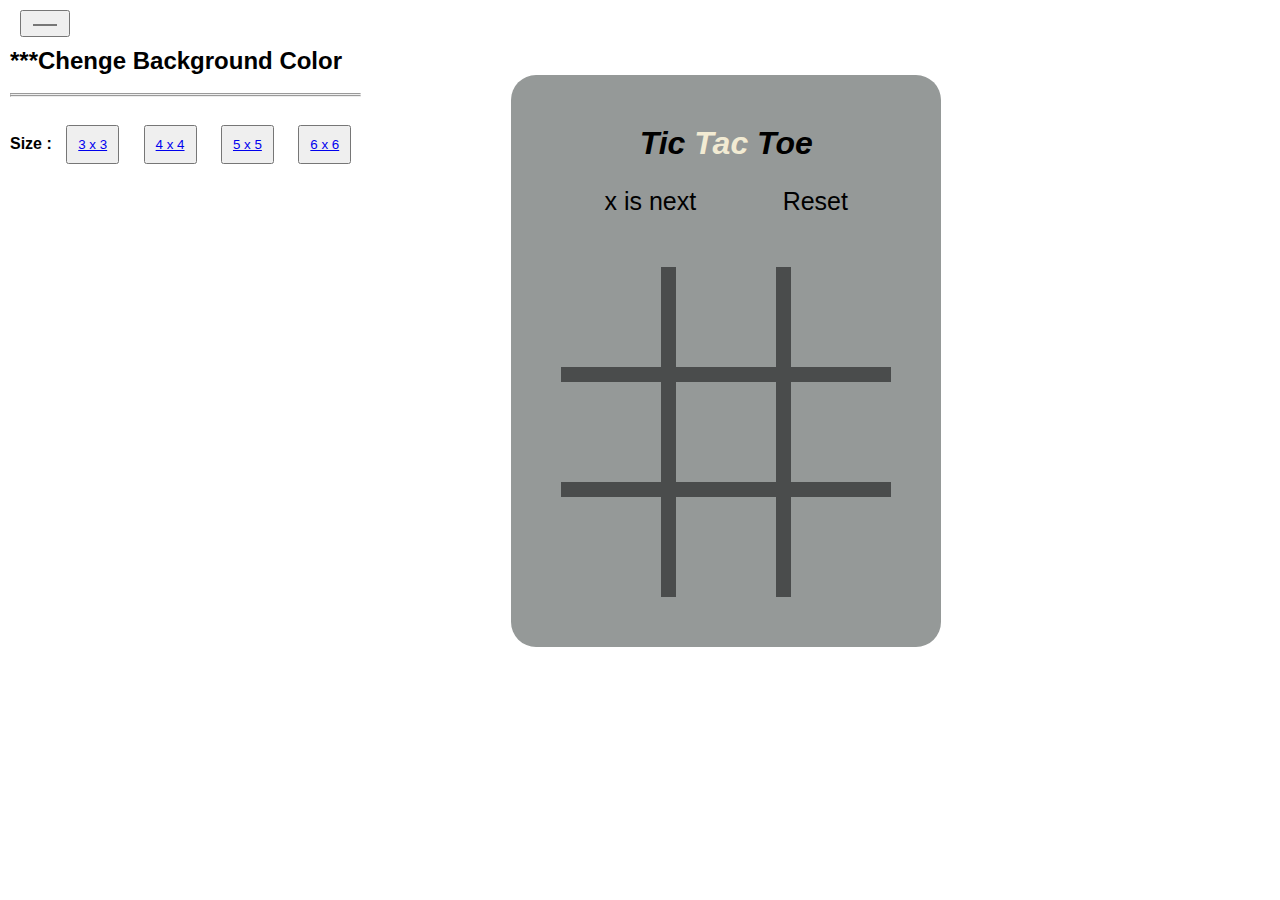
==== index.html @ 51127c57 "create project" ====
<!doctype html>
<html lang="en">
<head>
  <meta charset="UTF-8">  
  <link rel="stylesheet" href="css/style.css">
  <title>Tic Tac Toe</title>
</head>
<body>
    <div class="asd">
        <input type="text" id="hex">
        <input type="color" id="color">
        <h2>***Chenge Background Color</h2><br><hr><hr><br>      
        <label><strong>Size :</strong></label>
        <button value="3 x 3" id="btn_size"><a href="index.html">3 x 3</a></button>
        <button value="4 x 4" id="btn_size"><a href="html/size_4x4.html">4 x 4</a></button>
        <button value="5 x 5" id="btn_size"><a href="html/size_5x5.html">5 x 5</a></button>
        <button value="6 x 6" id="btn_size"><a href="html/size_6x6.html">6 x 6</a></button>
    </div><br>
<div class="container">
     <h1 class="title"><i>Tic <span>Tac</span> Toe</i></h1>
         <div class="status-action">
              <div class="status">x is next</div>
              <div class="reset">Reset</div>
         </div>
         <div class="game-grid">
              <div class="game-cell" id="g1"></div>
              <div class="game-cell" id="g2"></div>
              <div class="game-cell" id="g3"></div>
              <div class="game-cell" id="g4"></div>
              <div class="game-cell" id="g5"></div>
              <div class="game-cell" id="g6"></div>
              <div class="game-cell" id="g7"></div>
              <div class="game-cell" id="g8"></div>
              <div class="game-cell" id="g9"></div>         
         </div>
  </div>     
<script src="js/app.js"></script>
</body>
</html>
---- css/style.css ----
* {
   margin: 0;
  padding: 0;
}

body{
   display: flex;
   font-family: sans-serif ;
   font-style: italic, bold;
   margin-left: 10px;
 }
#btn_size
{
    margin: 10px;
    padding: 10px;
}
#hex{
    display: none
}
#color{
    margin: 10px;
    padding: 10px;
 }
.container {
  background: #959998;
  margin-left: 150px;
  margin-top: 75px;
  padding: 50px;
  border-radius: 25px;
}

.title {
    text-align: center;
}

.title span {
  color: #F2EBD3;
}

.status-action {
  display: flex;
  margin-top: 25px;
  font-size: 25px;
  justify-content: space-around;
  height: 30px;
}

.status span {
  color: #F2EBD3;
}

.reset {
  cursor: pointer;
}

.reset:hover {
  color: #F2EBD3;
}

.game-grid {
  background-color: rgba(0,0,0,0.5);
  display: grid;
  grid-template-columns: repeat(3, 1fr);
  grid-template-rows: repeat(3, 1fr);
  grid-gap: 15px;
  margin-top: 50px;
}

.game-cell {
  background: #959998;
  display: flex;
  justify-content: center;
  align-items: center;
  cursor: pointer;
  height: 100px;
  width: 100px;
}

.x,.o {
  cursor: default;
}

.x::after {
  content: '×';
  font-size: 100px;
}

.o::after {
  content: '○';
  color: #F2EBD3;
  font-size: 125px;
}

.won::after {
  color: #BD022F;
}
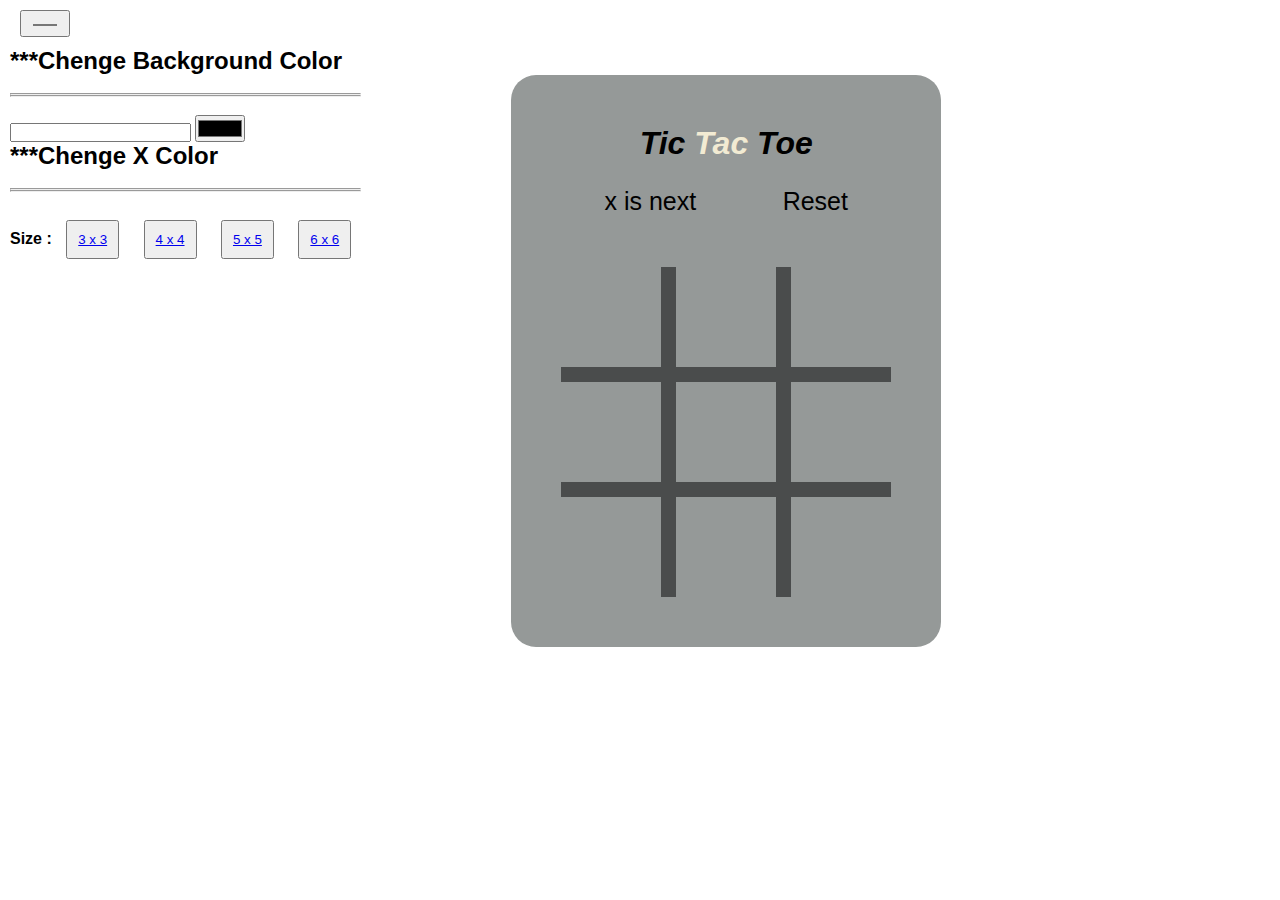
==== commit 2eee9ac1: "Update index.html" ====
--- a/index.html
+++ b/index.html
@@ -9,7 +9,10 @@
     <div class="asd">
         <input type="text" id="hex">
         <input type="color" id="color">
-        <h2>***Chenge Background Color</h2><br><hr><hr><br>      
+        <h2>***Chenge Background Color</h2><br><hr><hr><br> 
+        <input type="text" id="hexx">
+        <input type="color" id="colorx">
+        <h2>***Chenge X Color</h2><br><hr><hr><br>
         <label><strong>Size :</strong></label>
         <button value="3 x 3" id="btn_size"><a href="index.html">3 x 3</a></button>
         <button value="4 x 4" id="btn_size"><a href="html/size_4x4.html">4 x 4</a></button>
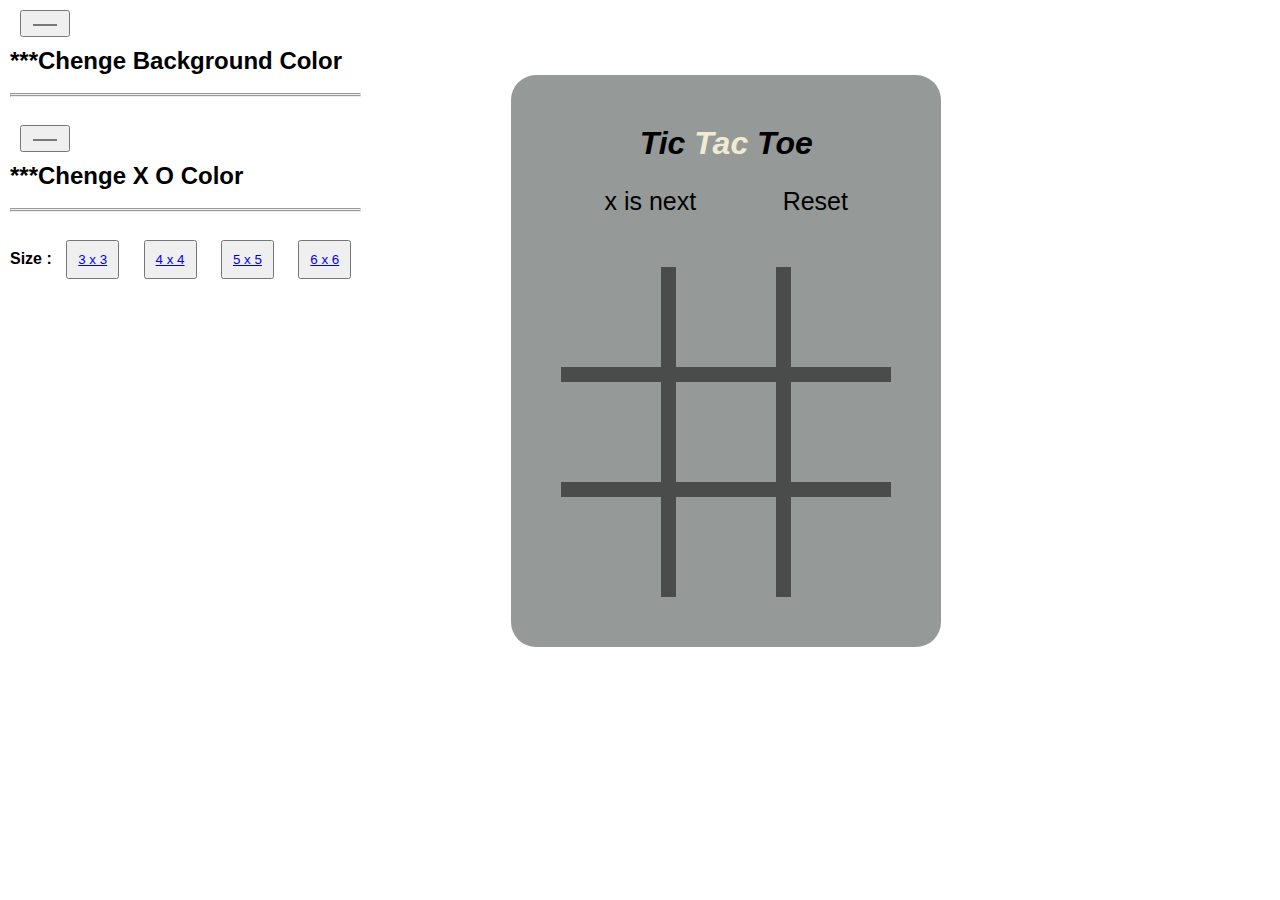
==== commit fc14ea6d: "Update index.html" ====
--- a/index.html
+++ b/index.html
@@ -12,7 +12,7 @@
         <h2>***Chenge Background Color</h2><br><hr><hr><br> 
         <input type="text" id="hexx">
         <input type="color" id="colorx">
-        <h2>***Chenge X Color</h2><br><hr><hr><br>
+        <h2>***Chenge X O Color</h2><br><hr><hr><br>
         <label><strong>Size :</strong></label>
         <button value="3 x 3" id="btn_size"><a href="index.html">3 x 3</a></button>
         <button value="4 x 4" id="btn_size"><a href="html/size_4x4.html">4 x 4</a></button>
--- a/css/style.css
+++ b/css/style.css
@@ -14,6 +14,13 @@
     margin: 10px;
     padding: 10px;
 }
+
+#hexx{display: none}
+#colorx{
+    margin: 10px;
+    padding: 10px;
+}
+
 #hex{
     display: none
 }
@@ -21,6 +28,17 @@
     margin: 10px;
     padding: 10px;
  }
+
+
+
+
+
+
+
+
+
+
+
 .container {
   background: #959998;
   margin-left: 150px;
@@ -87,7 +105,6 @@
 
 .o::after {
   content: '○';
-  color: #F2EBD3;
   font-size: 125px;
 }
 
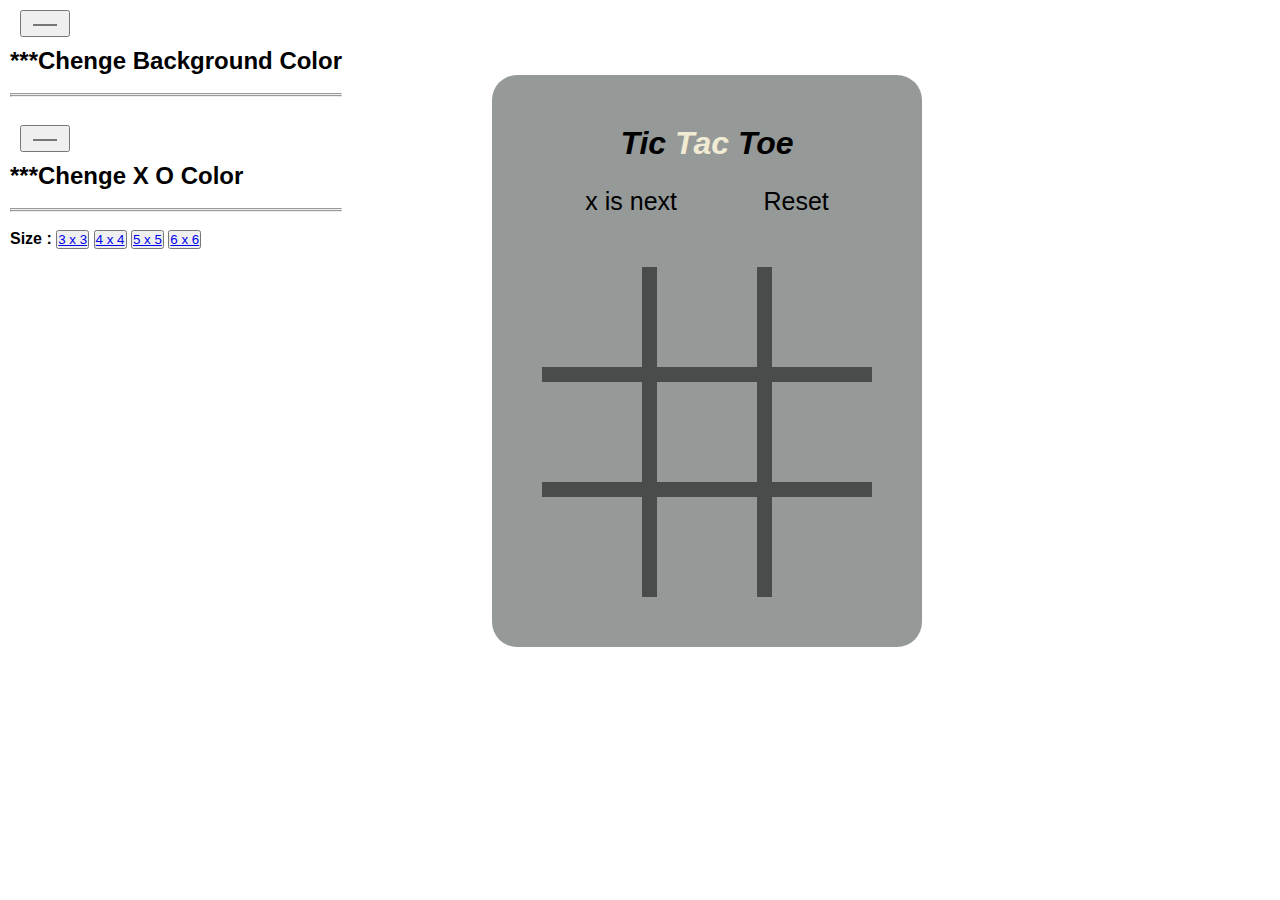
==== commit 9a393739: "Update index.html" ====
--- a/index.html
+++ b/index.html
@@ -14,10 +14,10 @@
         <input type="color" id="colorx">
         <h2>***Chenge X O Color</h2><br><hr><hr><br>
         <label><strong>Size :</strong></label>
-        <button value="3 x 3" id="btn_size"><a href="index.html">3 x 3</a></button>
-        <button value="4 x 4" id="btn_size"><a href="html/size_4x4.html">4 x 4</a></button>
-        <button value="5 x 5" id="btn_size"><a href="html/size_5x5.html">5 x 5</a></button>
-        <button value="6 x 6" id="btn_size"><a href="html/size_6x6.html">6 x 6</a></button>
+        <button value="3 x 3" class="btn_size"><a href="index.html">3 x 3</a></button>
+        <button value="4 x 4" class="btn_size"><a href="html/size_4x4.html">4 x 4</a></button>
+        <button value="5 x 5" class="btn_size"><a href="html/size_5x5.html">5 x 5</a></button>
+        <button value="6 x 6" class="btn_size"><a href="html/size_6x6.html">6 x 6</a></button>
     </div><br>
 <div class="container">
      <h1 class="title"><i>Tic <span>Tac</span> Toe</i></h1>
--- a/css/style.css
+++ b/css/style.css
@@ -2,7 +2,6 @@
    margin: 0;
   padding: 0;
 }
-
 body{
    display: flex;
    font-family: sans-serif ;
@@ -14,13 +13,11 @@
     margin: 10px;
     padding: 10px;
 }
-
 #hexx{display: none}
 #colorx{
     margin: 10px;
     padding: 10px;
 }
-
 #hex{
     display: none
 }
@@ -28,17 +25,6 @@
     margin: 10px;
     padding: 10px;
  }
-
-
-
-
-
-
-
-
-
-
-
 .container {
   background: #959998;
   margin-left: 150px;
@@ -46,15 +32,12 @@
   padding: 50px;
   border-radius: 25px;
 }
-
 .title {
     text-align: center;
 }
-
 .title span {
   color: #F2EBD3;
 }
-
 .status-action {
   display: flex;
   margin-top: 25px;
@@ -62,19 +45,15 @@
   justify-content: space-around;
   height: 30px;
 }
-
 .status span {
   color: #F2EBD3;
 }
-
 .reset {
   cursor: pointer;
 }
-
 .reset:hover {
   color: #F2EBD3;
 }
-
 .game-grid {
   background-color: rgba(0,0,0,0.5);
   display: grid;
@@ -83,7 +62,6 @@
   grid-gap: 15px;
   margin-top: 50px;
 }
-
 .game-cell {
   background: #959998;
   display: flex;
@@ -93,21 +71,17 @@
   height: 100px;
   width: 100px;
 }
-
 .x,.o {
   cursor: default;
 }
-
 .x::after {
   content: '×';
   font-size: 100px;
 }
-
 .o::after {
   content: '○';
   font-size: 125px;
 }
-
 .won::after {
   color: #BD022F;
 }
